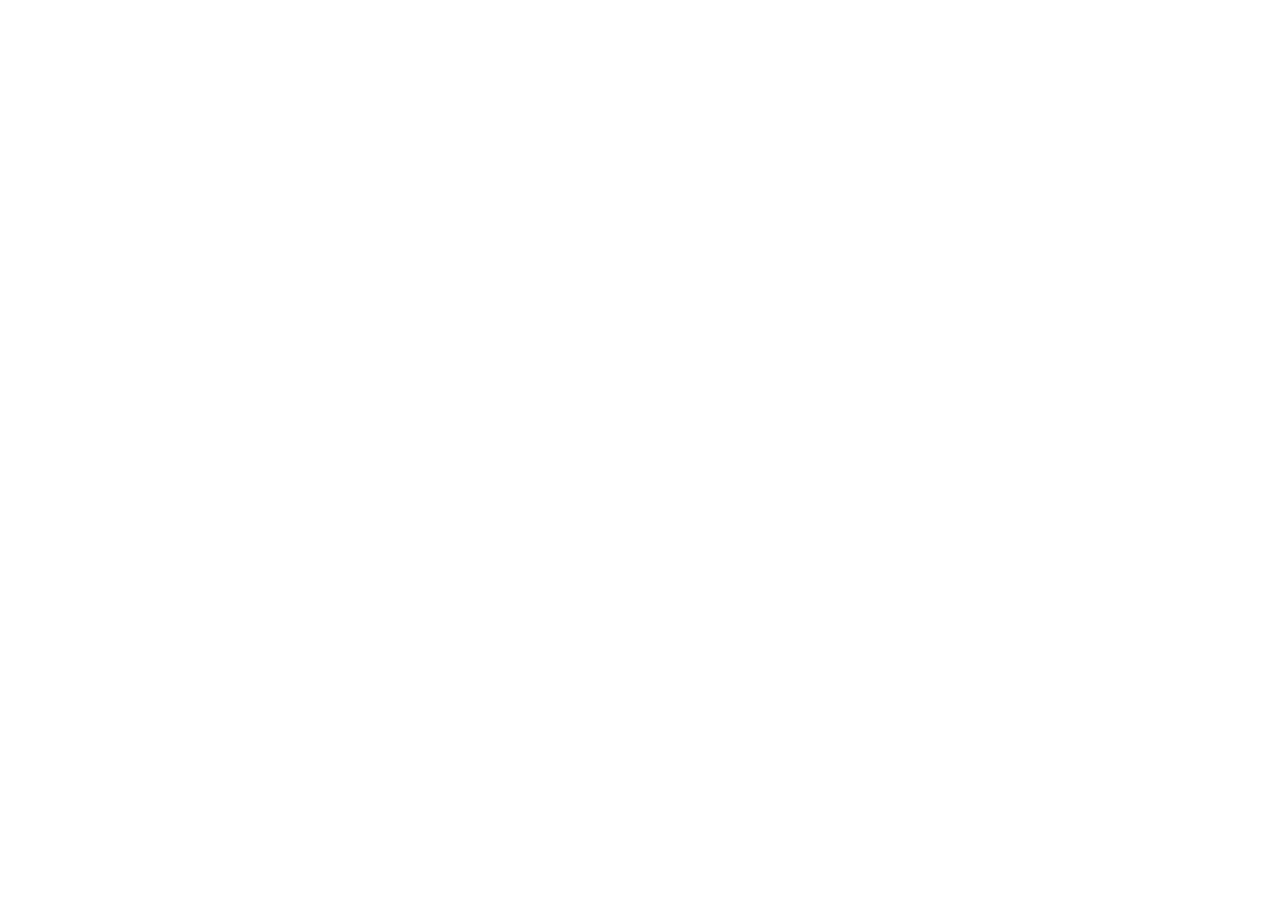
==== index.html @ aa1b205f "Add initial GPA Calculator HTML structure" ====
<! DOCTYPE html >
 <html lang ="en">
 <head >
 <meta charset ="UTF -8">
 <title > GPA Calculator </ title >
 <link rel=" stylesheet " href =" style .css">
 <script src=" script .js"> </ script >
 </ head >
 <body >
 <h1 > GPA Calculator </h1 >
 <form action =" calculate .php" method =" post "
 onsubmit =" return validateForm ();">
 <div id=" courses ">
 <div class ="course - row">
 <label > Course : </ label >
 <input type =" text " name =" course []"
 placeholder ="e.g. Mathematics " required >
 <label > Credits : </ label >
 <input type =" number " name =" credits []"
 placeholder ="e.g. 3" min="1" required >
 <label > Grade : </ label >
 <select name =" grade []">
 <option value ="4.0">A </ option >
 <option value ="3.0">B </ option >
 <option value ="2.0">C </ option >
 <option value ="1.0">D </ option >
 <option value ="0.0">F </ option >
 </ select >
 </ div >
 </ div >
 <button type =" button " onclick =" addCourse ()">
 + Add Course
 </ button > <br > < br >
 <input type =" submit " value =" Calculate GPA">
 </ form >
 </ body >
37 </ html >
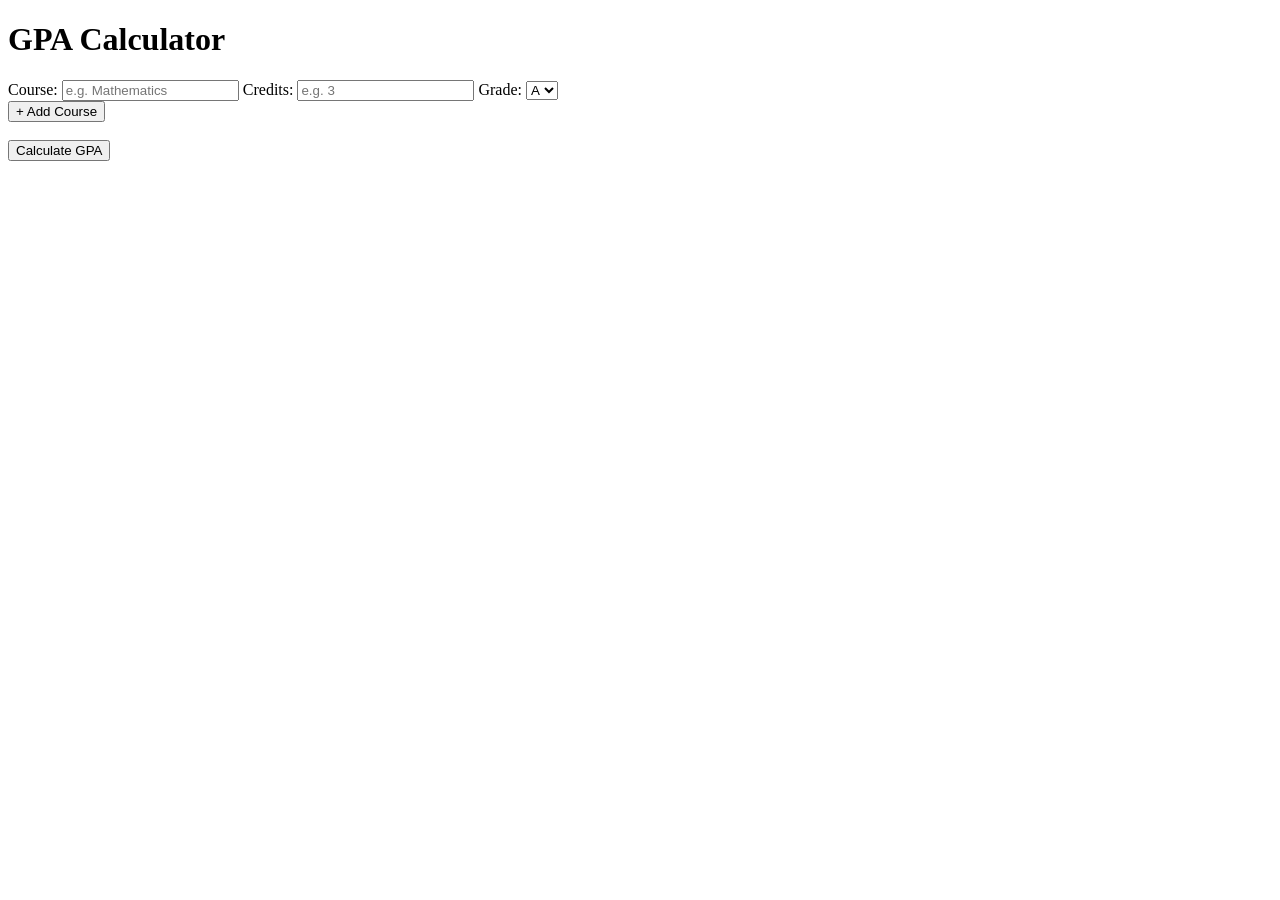
==== commit 388ee57b: "Updated index.html with new GPA calculator structure" ====
--- a/index.html
+++ b/index.html
@@ -1,37 +1,34 @@
-<! DOCTYPE html >
- <html lang ="en">
- <head >
- <meta charset ="UTF -8">
- <title > GPA Calculator </ title >
- <link rel=" stylesheet " href =" style .css">
- <script src=" script .js"> </ script >
- </ head >
- <body >
- <h1 > GPA Calculator </h1 >
- <form action =" calculate .php" method =" post "
- onsubmit =" return validateForm ();">
- <div id=" courses ">
- <div class ="course - row">
- <label > Course : </ label >
- <input type =" text " name =" course []"
- placeholder ="e.g. Mathematics " required >
- <label > Credits : </ label >
- <input type =" number " name =" credits []"
- placeholder ="e.g. 3" min="1" required >
- <label > Grade : </ label >
- <select name =" grade []">
- <option value ="4.0">A </ option >
- <option value ="3.0">B </ option >
- <option value ="2.0">C </ option >
- <option value ="1.0">D </ option >
- <option value ="0.0">F </ option >
- </ select >
- </ div >
- </ div >
- <button type =" button " onclick =" addCourse ()">
- + Add Course
- </ button > <br > < br >
- <input type =" submit " value =" Calculate GPA">
- </ form >
- </ body >
-37 </ html >
+<!DOCTYPE html>
+<html lang="en">
+<head>
+<meta charset="UTF-8">
+<title>GPA Calculator</title>
+<link rel="stylesheet" href="style.css">
+<script src="script.js"></script>
+</head>
+<body>
+<h1>GPA Calculator</h1>
+<form action="calculate.php" method="post" onsubmit="return validateForm();">
+<div id="courses">
+<div class="course-row">
+<label>Course:</label>
+<input type="text" name="course[]" placeholder="e.g. Mathematics" required>
+<label>Credits:</label>
+<input type="number" name="credits[]" placeholder="e.g. 3" min="1" required>
+<label>Grade:</label>
+<select name="grade[]">
+<option value="4.0">A</option>
+<option value="3.0">B</option>
+<option value="2.0">C</option>
+<option value="1.0">D</option>
+<option value="0.0">F</option>
+</select>
+</div>
+</div>
+<button type="button" onclick="addCourse()">
++ Add Course
+</button><br><br>
+<input type="submit" value="Calculate GPA">
+</form>
+</body>
+</html>
--- a/style.css
+++ b/style.css
@@ -0,0 +1,33 @@
+body {
+font - family : Arial , sans - serif ;
+margin : 20 px ;
+background - color : # e9ecef ;
+ }
+ h1 {
+ color : #007 BFF ;
+ }
+ . course - row {
+ display : flex ;
+ gap : 10 px ;
+ align - items : center ;
+ margin - bottom : 10 px ;
+ }
+ . course - row input ,
+ . course - row select {
+ padding : 6 px ;
+ border : 1 px solid # ccc ;
+ border - radius : 4 px ;
+ }
+ table {
+ border - collapse : collapse ;
+ margin - top : 16 px ;
+ }
+ table th , table td {
+ border : 1 px solid # ccc ;
+ padding : 8 px 14 px ;
+text - align : center ;
+}
+ table th {
+ background - color : #007 BFF ;
+ color : white ;
+ }
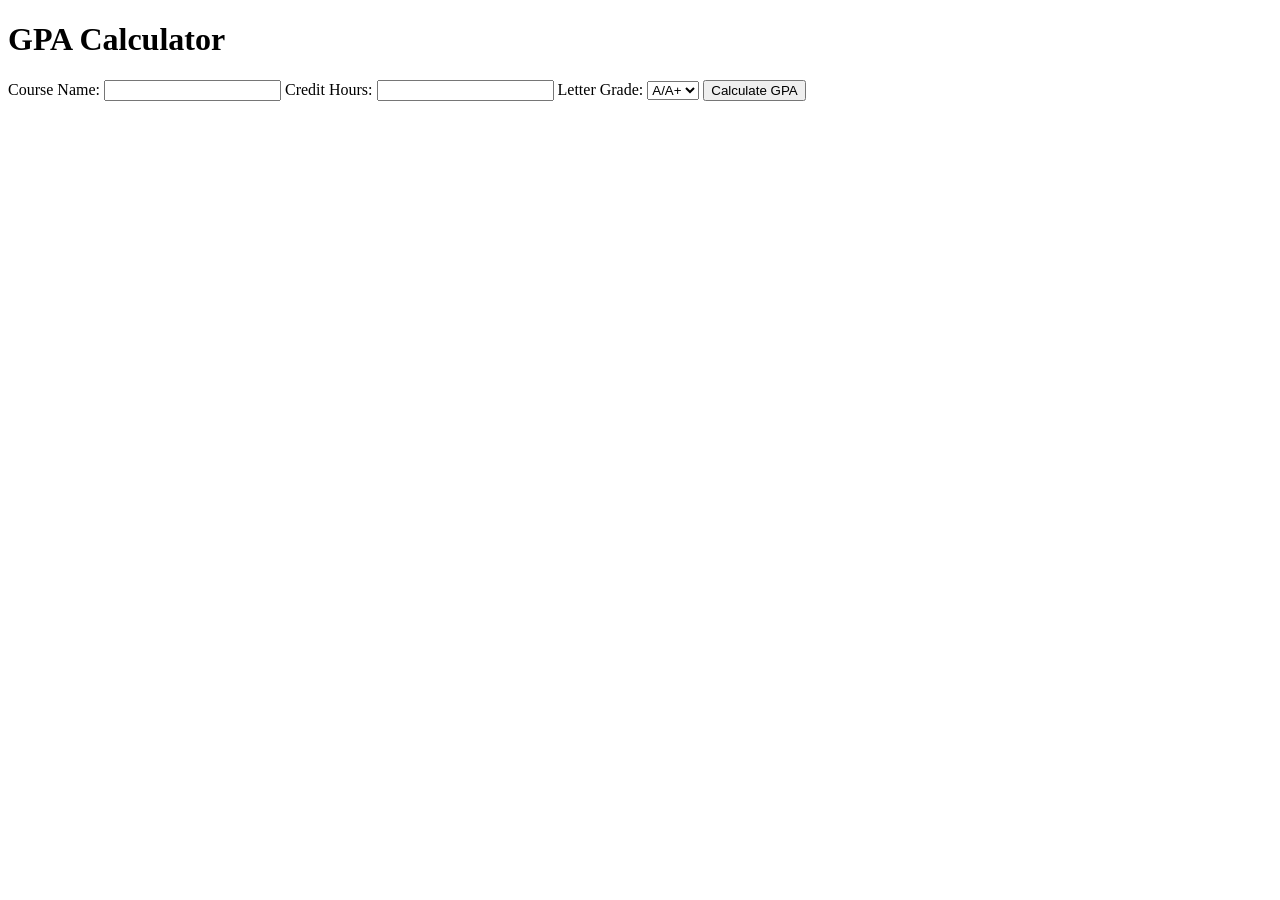
==== commit 41435123: "Add initial GPA Calculator HTML structure" ====
--- a/index.html
+++ b/index.html
@@ -1,34 +1,32 @@
 <!DOCTYPE html>
 <html lang="en">
 <head>
-<meta charset="UTF-8">
-<title>GPA Calculator</title>
-<link rel="stylesheet" href="style.css">
-<script src="script.js"></script>
+    <meta charset="UTF-8">
+    <meta name="viewport" content="width=device-width, initial-scale=1.0">
+    <link rel="stylesheet" href="styles.css">
+    <title>GPA Calculator</title>
 </head>
 <body>
-<h1>GPA Calculator</h1>
-<form action="calculate.php" method="post" onsubmit="return validateForm();">
-<div id="courses">
-<div class="course-row">
-<label>Course:</label>
-<input type="text" name="course[]" placeholder="e.g. Mathematics" required>
-<label>Credits:</label>
-<input type="number" name="credits[]" placeholder="e.g. 3" min="1" required>
-<label>Grade:</label>
-<select name="grade[]">
-<option value="4.0">A</option>
-<option value="3.0">B</option>
-<option value="2.0">C</option>
-<option value="1.0">D</option>
-<option value="0.0">F</option>
-</select>
-</div>
-</div>
-<button type="button" onclick="addCourse()">
-+ Add Course
-</button><br><br>
-<input type="submit" value="Calculate GPA">
-</form>
+    <div class="container">
+        <h1>GPA Calculator</h1>
+        <form action="calculate.php" method="post">
+            <label for="course">Course Name:</label>
+            <input type="text" id="course" name="course" required>
+
+            <label for="credits">Credit Hours:</label>
+            <input type="number" id="credits" name="credits" required>
+
+            <label for="grade">Letter Grade:</label>
+            <select id="grade" name="grade" required>
+                <option value="A">A/A+</option>
+                <option value="B">B</option>
+                <option value="C">C</option>
+                <option value="D">D</option>
+                <option value="F">F</option>
+            </select>
+
+            <button type="submit">Calculate GPA</button>
+        </form>
+    </div>
 </body>
-</html>+</html>
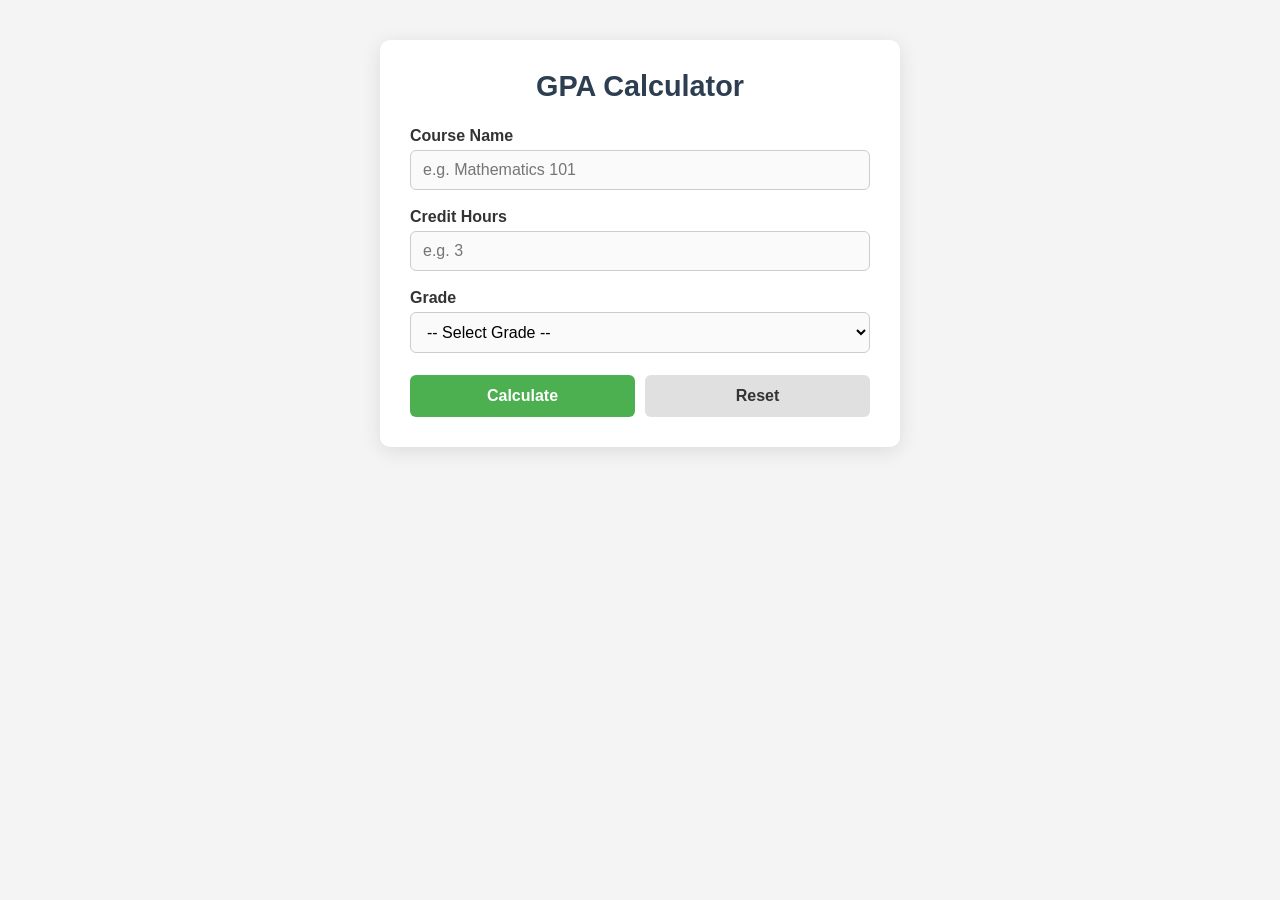
==== commit fd495024: "Rename index (1).html to index.html" ====
--- a/index.html
+++ b/index.html
@@ -1,32 +1,228 @@
 <!DOCTYPE html>
 <html lang="en">
 <head>
-    <meta charset="UTF-8">
-    <meta name="viewport" content="width=device-width, initial-scale=1.0">
-    <link rel="stylesheet" href="styles.css">
-    <title>GPA Calculator</title>
+  <meta charset="UTF-8" />
+  <meta name="viewport" content="width=device-width, initial-scale=1.0"/>
+  <title>GPA Calculator</title>
+  <style>
+    * { box-sizing: border-box; margin: 0; padding: 0; }
+
+    body {
+      font-family: 'Segoe UI', sans-serif;
+      background-color: #f4f4f4;
+      display: flex;
+      justify-content: center;
+      align-items: flex-start;
+      min-height: 100vh;
+      padding: 40px 20px;
+    }
+
+    .container {
+      background: white;
+      padding: 30px;
+      border-radius: 10px;
+      box-shadow: 0 4px 20px rgba(0,0,0,0.1);
+      width: 100%;
+      max-width: 520px;
+    }
+
+    h1 {
+      text-align: center;
+      margin-bottom: 24px;
+      color: #2c3e50;
+      font-size: 1.8rem;
+    }
+
+    label {
+      display: block;
+      margin-bottom: 5px;
+      font-weight: 600;
+      color: #333;
+    }
+
+    input, select {
+      width: 100%;
+      padding: 10px 12px;
+      margin-bottom: 18px;
+      border: 1px solid #ccc;
+      border-radius: 6px;
+      font-size: 1rem;
+      background: #fafafa;
+    }
+
+    input:focus, select:focus {
+      outline: none;
+      border-color: #4CAF50;
+      background: #fff;
+    }
+
+    .btn-row {
+      display: flex;
+      gap: 10px;
+      margin-top: 4px;
+    }
+
+    button {
+      flex: 1;
+      padding: 12px;
+      border: none;
+      border-radius: 6px;
+      font-size: 1rem;
+      font-weight: 600;
+      cursor: pointer;
+      transition: background 0.2s;
+    }
+
+    #calcBtn {
+      background-color: #4CAF50;
+      color: white;
+    }
+    #calcBtn:hover { background-color: #43a047; }
+
+    #resetBtn {
+      background-color: #e0e0e0;
+      color: #333;
+    }
+    #resetBtn:hover { background-color: #bdbdbd; }
+
+    #result {
+      margin-top: 24px;
+      padding: 18px 20px;
+      border-radius: 8px;
+      background: #f0faf0;
+      border-left: 5px solid #4CAF50;
+      display: none;
+    }
+
+    #result h2 {
+      color: #2c3e50;
+      margin-bottom: 10px;
+      font-size: 1.2rem;
+    }
+
+    #result p {
+      margin: 6px 0;
+      color: #444;
+      font-size: 1rem;
+    }
+
+    #result .badge {
+      display: inline-block;
+      margin-top: 10px;
+      padding: 5px 14px;
+      border-radius: 20px;
+      font-weight: 700;
+      font-size: 0.9rem;
+      color: white;
+    }
+
+    .badge-distinction { background: #388e3c; }
+    .badge-merit       { background: #1976d2; }
+    .badge-pass        { background: #f57c00; }
+    .badge-fail        { background: #d32f2f; }
+
+    .error {
+      color: #c62828;
+      font-size: 0.88rem;
+      margin-top: -12px;
+      margin-bottom: 14px;
+      display: none;
+    }
+  </style>
 </head>
 <body>
-    <div class="container">
-        <h1>GPA Calculator</h1>
-        <form action="calculate.php" method="post">
-            <label for="course">Course Name:</label>
-            <input type="text" id="course" name="course" required>
-
-            <label for="credits">Credit Hours:</label>
-            <input type="number" id="credits" name="credits" required>
-
-            <label for="grade">Letter Grade:</label>
-            <select id="grade" name="grade" required>
-                <option value="A">A/A+</option>
-                <option value="B">B</option>
-                <option value="C">C</option>
-                <option value="D">D</option>
-                <option value="F">F</option>
-            </select>
-
-            <button type="submit">Calculate GPA</button>
-        </form>
+  <div class="container">
+    <h1>GPA Calculator</h1>
+
+    <label for="course">Course Name</label>
+    <input type="text" id="course" placeholder="e.g. Mathematics 101" />
+    <span class="error" id="courseError">Please enter a course name.</span>
+
+    <label for="credits">Credit Hours</label>
+    <input type="number" id="credits" placeholder="e.g. 3" min="1" max="6" />
+    <span class="error" id="creditsError">Please enter valid credit hours (1-6).</span>
+
+    <label for="grade">Grade</label>
+    <select id="grade">
+      <option value="">-- Select Grade --</option>
+      <option value="A">A (4.0)</option>
+      <option value="B">B (3.0)</option>
+      <option value="C">C (2.0)</option>
+      <option value="D">D (1.0)</option>
+      <option value="F">F (0.0)</option>
+    </select>
+    <span class="error" id="gradeError">Please select a grade.</span>
+
+    <div class="btn-row">
+      <button id="calcBtn" onclick="calculate()">Calculate</button>
+      <button id="resetBtn" onclick="resetForm()">Reset</button>
     </div>
+
+    <div id="result">
+      <h2 id="resTitle"></h2>
+      <p id="resGPA"></p>
+      <p id="resCredits"></p>
+      <span id="resBadge" class="badge"></span>
+    </div>
+  </div>
+
+  <script>
+    const gradePoints = { A: 4.0, B: 3.0, C: 2.0, D: 1.0, F: 0.0 };
+
+    function calculate() {
+      // Clear previous errors
+      document.querySelectorAll('.error').forEach(e => e.style.display = 'none');
+      document.getElementById('result').style.display = 'none';
+
+      const course   = document.getElementById('course').value.trim();
+      const credits  = parseInt(document.getElementById('credits').value);
+      const grade    = document.getElementById('grade').value;
+
+      let valid = true;
+
+      if (!course) {
+        document.getElementById('courseError').style.display = 'block';
+        valid = false;
+      }
+      if (!credits || credits < 1 || credits > 6) {
+        document.getElementById('creditsError').style.display = 'block';
+        valid = false;
+      }
+      if (!grade) {
+        document.getElementById('gradeError').style.display = 'block';
+        valid = false;
+      }
+
+      if (!valid) return;
+
+      const gpa = gradePoints[grade];
+      const totalPoints = gpa * credits;
+
+      let interpretation = '';
+      let badgeClass = '';
+      if (gpa >= 3.7)      { interpretation = 'Distinction'; badgeClass = 'badge-distinction'; }
+      else if (gpa >= 3.0) { interpretation = 'Merit';       badgeClass = 'badge-merit'; }
+      else if (gpa >= 2.0) { interpretation = 'Pass';        badgeClass = 'badge-pass'; }
+      else                 { interpretation = 'Fail';        badgeClass = 'badge-fail'; }
+
+      document.getElementById('resTitle').textContent   = 'Results for ' + course;
+      document.getElementById('resGPA').textContent     = 'Grade Point Average: ' + gpa.toFixed(2);
+      document.getElementById('resCredits').textContent = 'Total Quality Points: ' + totalPoints.toFixed(1) + ' (' + credits + ' credit hrs)';
+
+      const badge = document.getElementById('resBadge');
+      badge.textContent  = interpretation;
+      badge.className    = 'badge ' + badgeClass;
+
+      document.getElementById('result').style.display = 'block';
+    }
+
+    function resetForm() {
+      document.getElementById('course').value  = '';
+      document.getElementById('credits').value = '';
+      document.getElementById('grade').value   = '';
+      document.querySelectorAll('.error').forEach(e => e.style.display = 'none');
+      document.getElementById('result').style.display = 'none';
+    }
+  </script>
 </body>
 </html>
